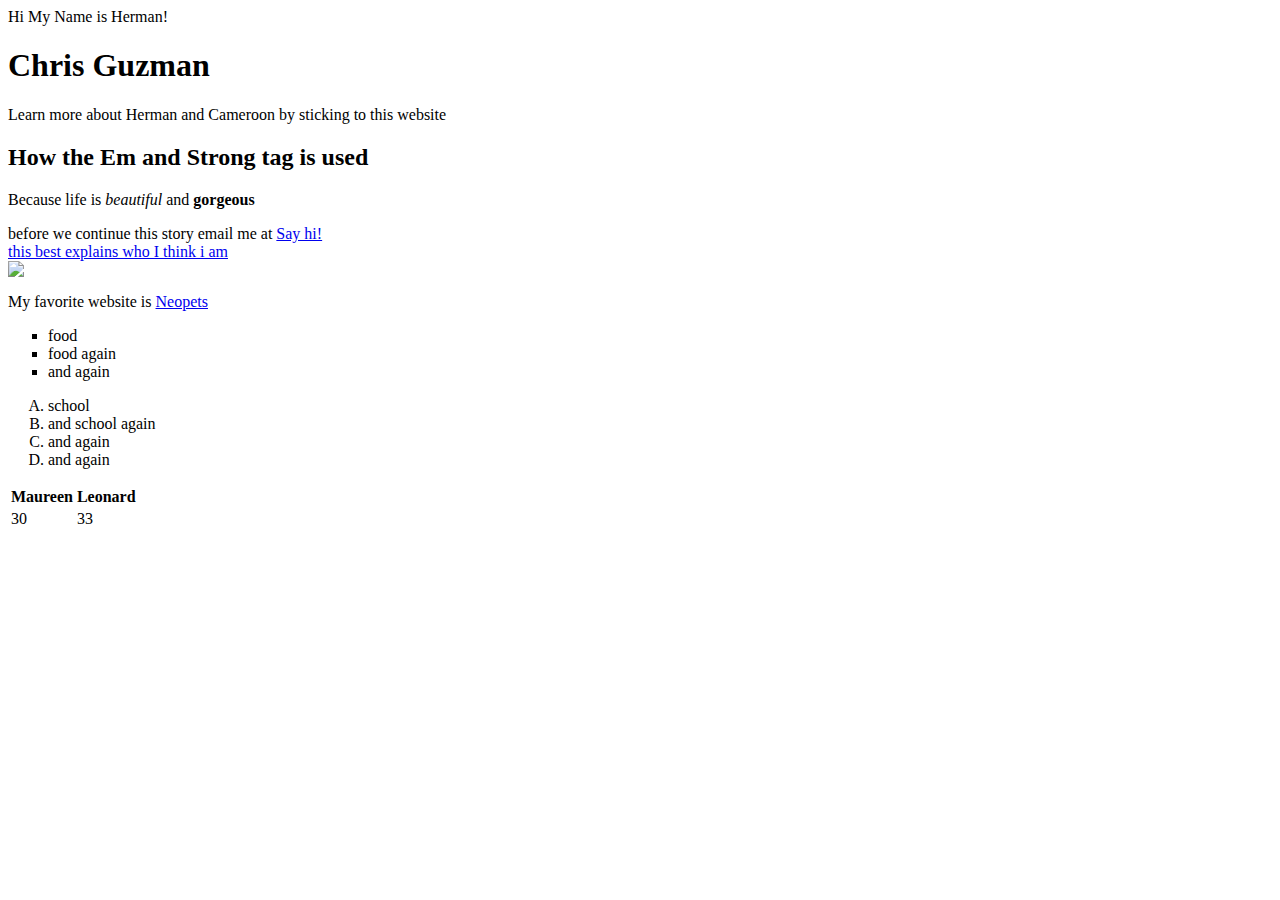
==== index.html @ d5b28227 "Just Inserted a table" ====
Hi My Name is Herman!

<html>
<head>
	<title></title>
</head>
<body>
 <h1>Chris Guzman</h1>

  <p>Learn more about Herman and Cameroon by sticking to this website</p>

 <h2>How the Em and Strong tag is used</h2>
  <p>Because life is <em>beautiful</em> and <strong>gorgeous</strong></p>

  <!-- Todo: Please make sure you don't mess up my code -->

before we continue this story email me at <a href="mailto:hermanchenwi@gmail.com">Say hi!</a>

</br>

  <a href="http://www.chris-guzman.com">this best explains who I think i am</a>

  <br/>

  <img src="https://s-media-cache-ak0.pinimg.com/236x/1d/e6/f3/1de6f323e057f8b92ddabacdc4cf0a98.jpg"/>

  <p>My favorite website is <a href="http://www.Neopets.com">Neopets<a/> </p>




<ul type=square>
	<li>food</li>
	<li>food again</li>
	<li>and again</li>
</ul>
<ol type="A">
  <li>school</li>
  <li>and school again</li>
  <li>and again</li>
  <li>and again</li>
</ol>

<table>
  <tr>
    <th>Maureen</th>
    <th>Leonard</th>
  </tr>
  <tr>
    <td>30</td>
    <td>33</td>
  </tr>

</body>
</html>
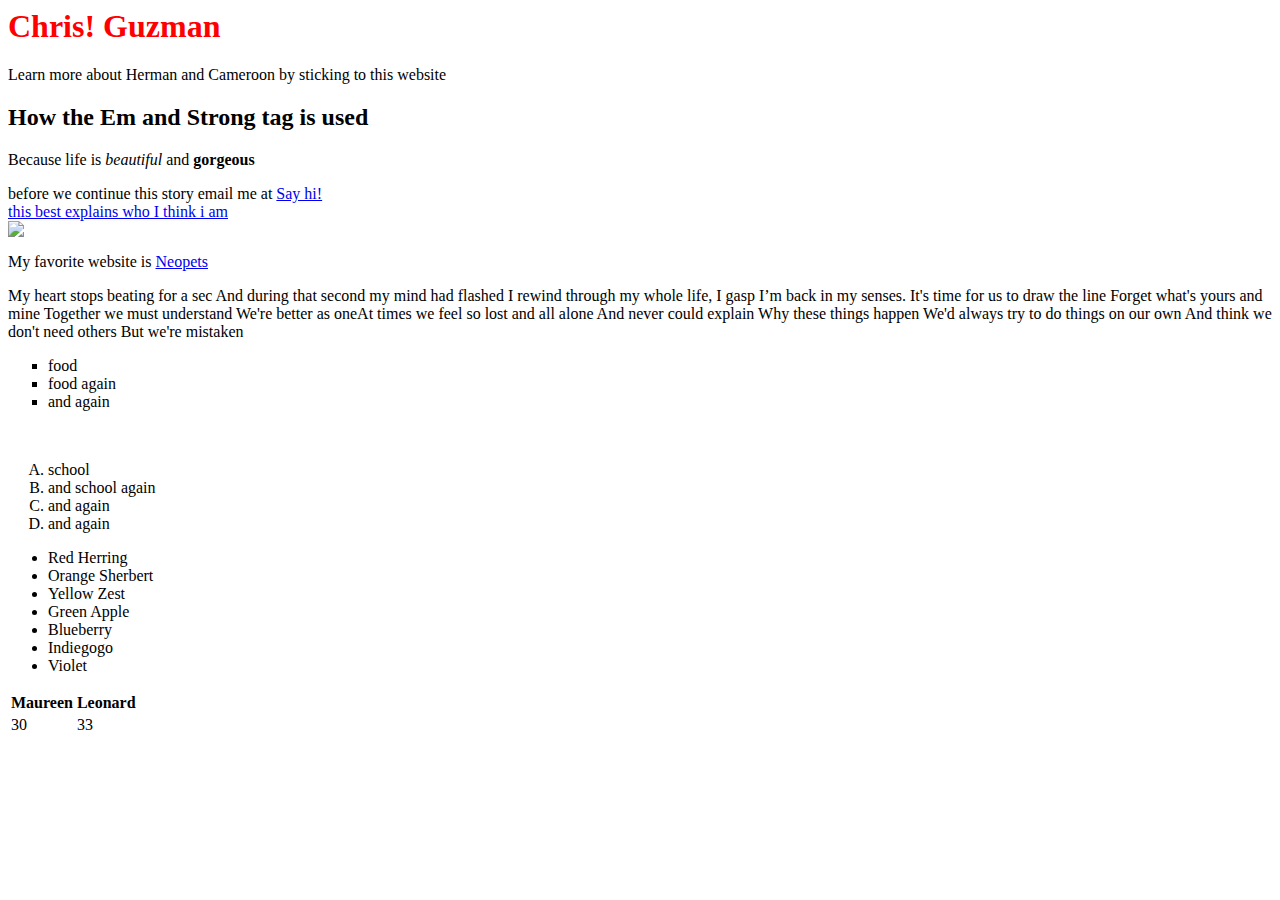
==== commit 401bb03c: "Javascript work" ====
--- a/index.html
+++ b/index.html
@@ -1,15 +1,16 @@
-Hi My Name is Herman!
+
 
 <html>
 <head>
-	<title></title>
+	<title>Hi My Name is Herman!</title>
+  <link rel="stylesheet" type="text/css" href="style.css">
 </head>
 <body>
- <h1>Chris Guzman</h1>
+ <h1 id="heading"style ="color:red"><span id="super-important">Chris!</span> Guzman</h1>
 
   <p>Learn more about Herman and Cameroon by sticking to this website</p>
 
- <h2>How the Em and Strong tag is used</h2>
+ <h2 id="large-border">How the Em and Strong tag is used</h2>
   <p>Because life is <em>beautiful</em> and <strong>gorgeous</strong></p>
 
   <!-- Todo: Please make sure you don't mess up my code -->
@@ -22,19 +23,33 @@
 
   <br/>
 
-  <img src="https://s-media-cache-ak0.pinimg.com/236x/1d/e6/f3/1de6f323e057f8b92ddabacdc4cf0a98.jpg"/>
+  <img id="image"src="https://s-media-cache-ak0.pinimg.com/236x/1d/e6/f3/1de6f323e057f8b92ddabacdc4cf0a98.jpg"/>
 
   <p>My favorite website is <a href="http://www.Neopets.com">Neopets<a/> </p>
+
+  <p id="p1"> My heart stops beating for a sec
+And during that second my mind had flashed
+I rewind through my whole life, I gasp
+I’m back in my senses. It's time for us to draw the line
+Forget what's yours and mine
+Together we must understand
+We're better as oneAt times we feel so lost and all alone
+And never could explain
+Why these things happen
+We'd always try to do things on our own
+And think we don't need others
+But we're mistaken</p>
 
 
 
 
-<ul type=square>
+<ul id="center-list"type=square>
 	<li>food</li>
 	<li>food again</li>
 	<li>and again</li>
 </ul>
-<ol type="A">
+</br>
+<ol id="center-list"type="A">
   <li>school</li>
   <li>and school again</li>
   <li>and again</li>
@@ -50,6 +65,26 @@
     <td>30</td>
     <td>33</td>
   </tr>
+  <ul id="colorful-list">
+    <li id="red-herring">Red Herring</li>
+  <div class="same-color">
+    <li id="orange-sherbert">Orange Sherbert</li>
+    <li id="yellow-zest">Yellow Zest</li>
+    <li id="green-apple">Green Apple</li>
+    <li id="bluebery">Blueberry</li>
+    <li id="indiegodo">Indiegogo</li>
+  </div>
+    <li id="violet">Violet</li>
+  
+  </ul>
+
+<script type="text/javascript">
+function sayHi() {
+  alert ('Hi!');
+}
+
+ </script>
 
 </body>
+
 </html>